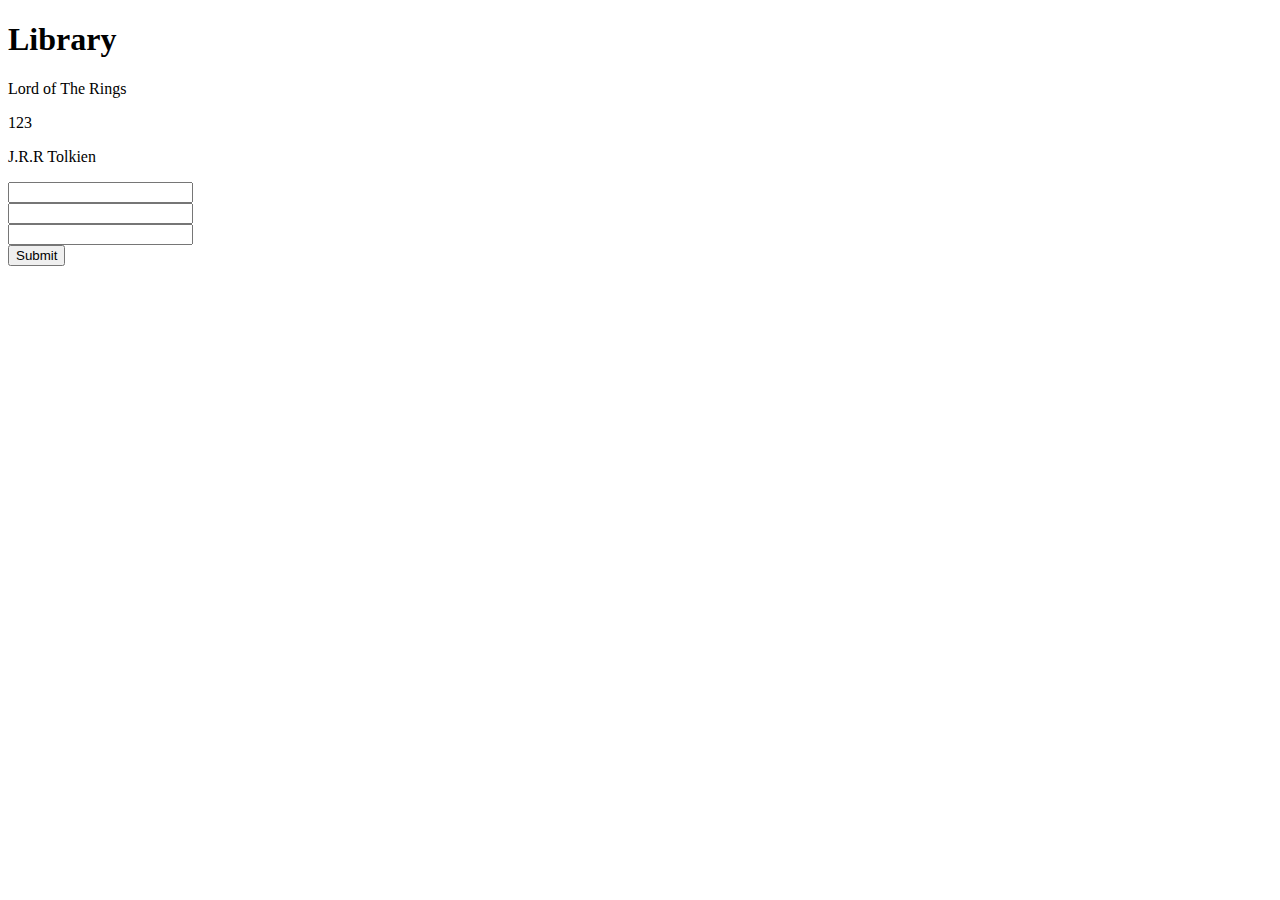
==== index.html @ 809bc349 "got a new book to be added to the myLibrary array based on user input just need to get that onto the" ====
<!DOCTYPE html>
<html lang="en">
<head>
    <meta charset="UTF-8">
    <meta http-equiv="X-UA-Compatible" content="IE=edge">
    <meta name="viewport" content="width=device-width, initial-scale=1.0">
    <title>Document</title>
    <link rel="stylesheet" href="styles.css">
</head>
<body>
    <h1>Library</h1>
    <div class="container">

    </div>
    <div class="forms">
        <form action="">
        <input type="text" name="title" id="title" value =''>
        <div class="author">
            <input type="text" name="author" id="author" value =''>
        </div>
        <div class="pages">
            <input type="number" name="pages" id="pages" value =''>
        </div>
    </div>
    <button type="button" class="submit" id="submit">Submit</button>
</form>
</body>
<script src="script.js"></script>
</html>
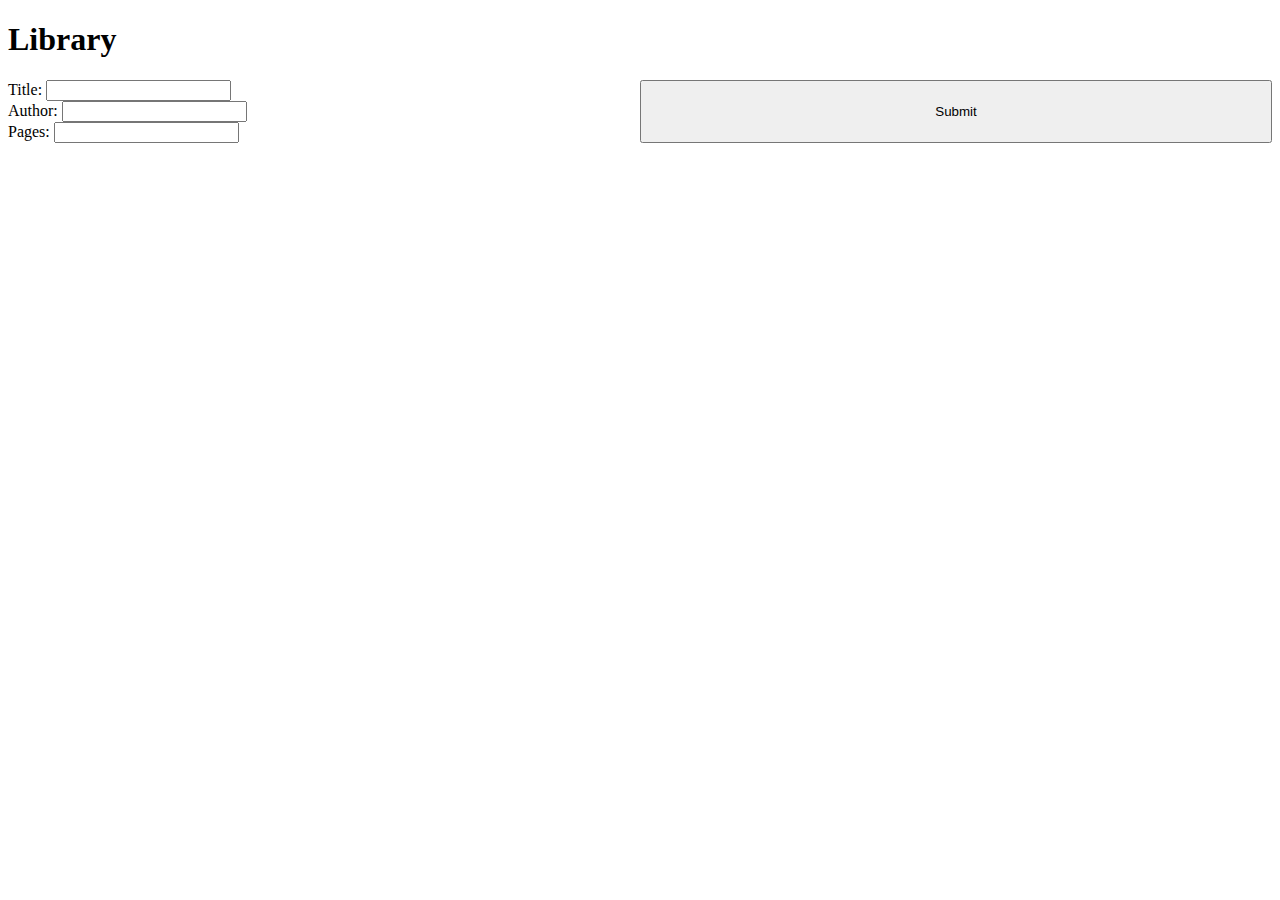
==== commit 5ba27110: "alot to work on" ====
--- a/index.html
+++ b/index.html
@@ -9,21 +9,23 @@
 </head>
 <body>
     <h1>Library</h1>
-    <div class="container">
-
-    </div>
+    <div class="contain">
     <div class="forms">
         <form action="">
+        <label for="title">Title:</label>
         <input type="text" name="title" id="title" value =''>
         <div class="author">
+            <label for="author">Author:</label>
             <input type="text" name="author" id="author" value =''>
         </div>
         <div class="pages">
+            <label for="pages">Pages:</label>
             <input type="number" name="pages" id="pages" value =''>
         </div>
     </div>
     <button type="button" class="submit" id="submit">Submit</button>
 </form>
+</div>
 </body>
-<script src="script.js"></script>
+<script src="script.js" async defer></script>
 </html>--- a/styles.css
+++ b/styles.css
@@ -0,0 +1,10 @@
+.container{
+    background-color:aquamarine;
+    border-radius:20px;
+    padding:20px;
+}
+
+.contain{
+    display:grid;
+    grid-template:1fr 1fr 1fr 1fr/ 1fr 1fr
+}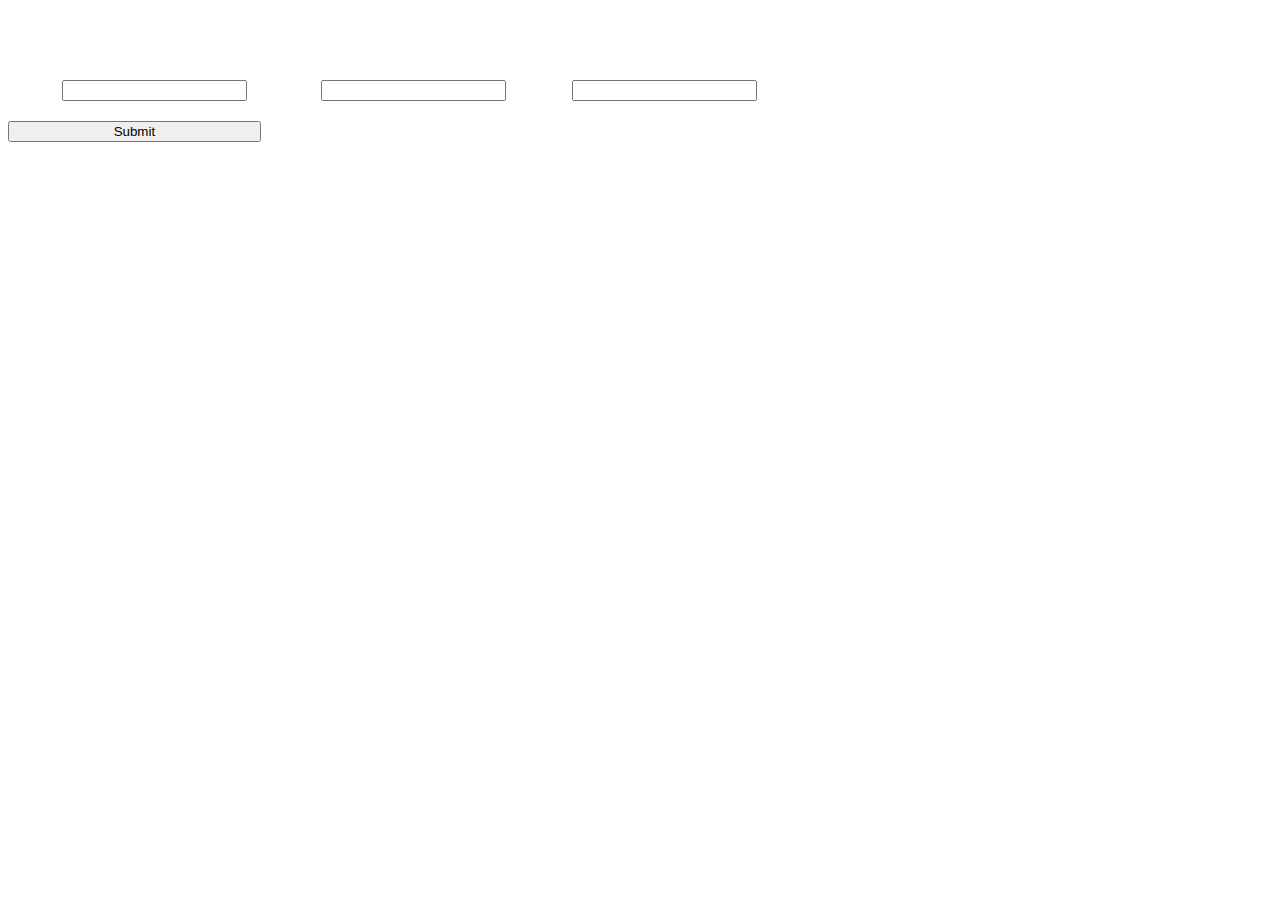
==== commit f8b45653: "need to fix some things" ====
--- a/index.html
+++ b/index.html
@@ -5,27 +5,32 @@
     <meta http-equiv="X-UA-Compatible" content="IE=edge">
     <meta name="viewport" content="width=device-width, initial-scale=1.0">
     <title>Document</title>
+    <link href="https://cdn.jsdelivr.net/npm/bootstrap@5.2.0-beta1/dist/css/bootstrap.min.css" rel="stylesheet" integrity="sha384-0evHe/X+R7YkIZDRvuzKMRqM+OrBnVFBL6DOitfPri4tjfHxaWutUpFmBp4vmVor" crossorigin="anonymous">
     <link rel="stylesheet" href="styles.css">
 </head>
-<body>
+<body class="bg-dark">
     <h1>Library</h1>
-    <div class="contain">
-    <div class="forms">
-        <form action="">
-        <label for="title">Title:</label>
-        <input type="text" name="title" id="title" value =''>
-        <div class="author">
-            <label for="author">Author:</label>
-            <input type="text" name="author" id="author" value =''>
-        </div>
-        <div class="pages">
-            <label for="pages">Pages:</label>
-            <input type="number" name="pages" id="pages" value =''>
-        </div>
+
+<div class="forms">
+    <form action="">
+    <label for="title">Title:</label>
+    <input type="text" name="title" id="title" value =''>
+    <div class="author">
+        <label for="author">Author:</label>
+        <input type="text" name="author" id="author" value =''>
     </div>
-    <button type="button" class="submit" id="submit">Submit</button>
+    <div class="pages">
+        <label for="pages">Pages:</label>
+        <input type="number" name="pages" id="pages" value =''>
+    </div>
+</div>
+<button type="button" id="submit"class= "btn btn-primary" id="submit">Submit</button>
+<button type="button" display="none" class="submit" id="submit2">Submit</button>
 </form>
+<div class="contain">
+
 </div>
 </body>
-<script src="script.js" async defer></script>
+<script src="https://cdn.jsdelivr.net/npm/bootstrap@5.2.0-beta1/dist/js/bootstrap.bundle.min.js" integrity="sha384-pprn3073KE6tl6bjs2QrFaJGz5/SUsLqktiwsUTF55Jfv3qYSDhgCecCxMW52nD2" crossorigin="anonymous"></script>
+<script src="test1.js" async defer></script>
 </html>--- a/styles.css
+++ b/styles.css
@@ -1,10 +1,34 @@
 .container{
-    background-color:aquamarine;
-    border-radius:20px;
+    width:300px;
+    margin-top:20px;
+    color:black;
+    border-radius:10px;
     padding:20px;
 }
 
+
 .contain{
     display:grid;
-    grid-template:1fr 1fr 1fr 1fr/ 1fr 1fr
+    flex-direction:column;
+    grid-template:1fr 1fr 1fr 1fr/ 1fr 1fr;
+    color: white;
+}
+
+#submit2{
+    display:none;
+}
+
+h1{
+    color:white;
+}
+
+#submit{
+    width:20%;
+    margin-top:20px;
+}
+
+form{
+    color:white;
+    display:flex;
+    gap:20px;
 }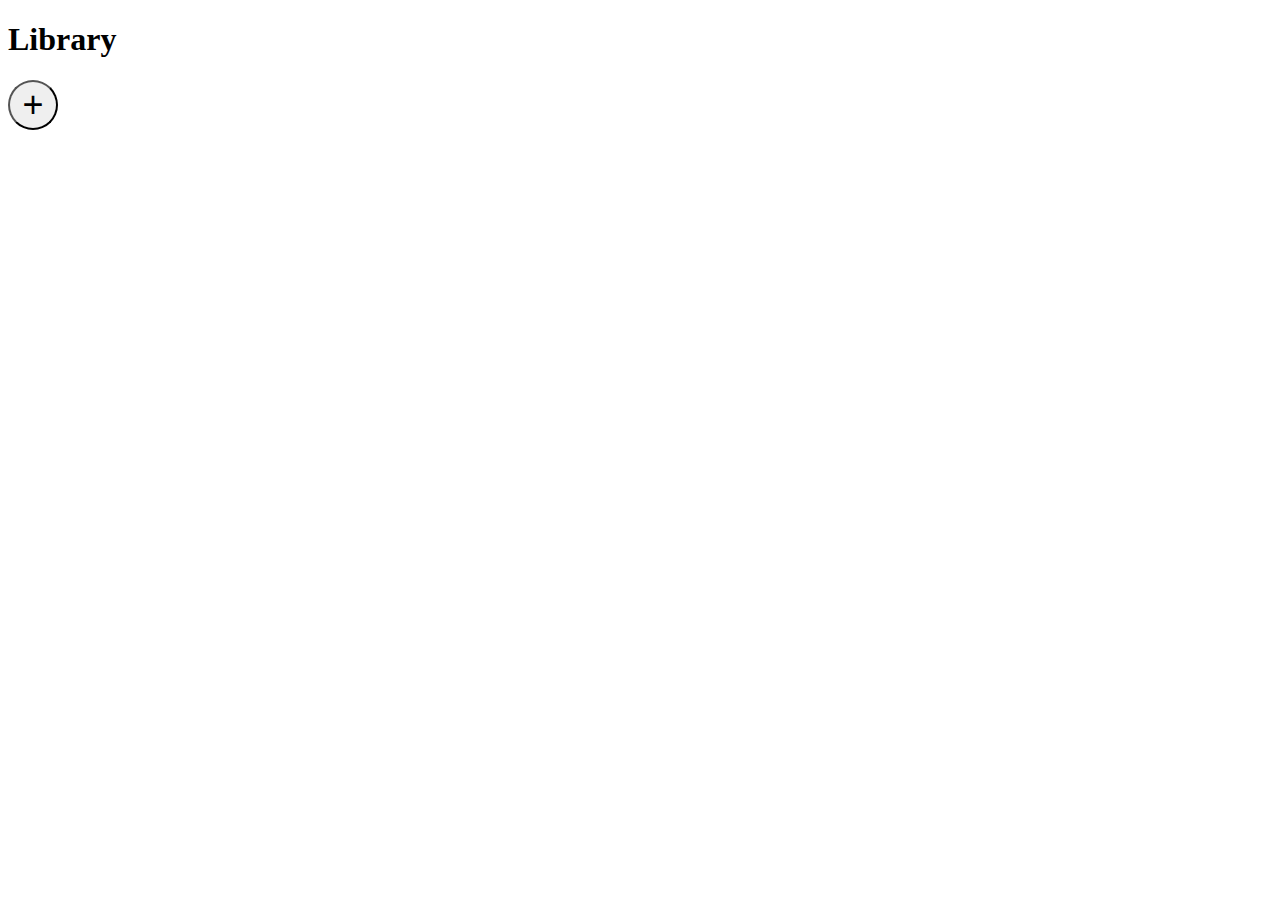
==== commit 7e279a57: "finished" ====
--- a/index.html
+++ b/index.html
@@ -4,33 +4,48 @@
     <meta charset="UTF-8">
     <meta http-equiv="X-UA-Compatible" content="IE=edge">
     <meta name="viewport" content="width=device-width, initial-scale=1.0">
-    <title>Document</title>
+    <title>Library</title>
     <link href="https://cdn.jsdelivr.net/npm/bootstrap@5.2.0-beta1/dist/css/bootstrap.min.css" rel="stylesheet" integrity="sha384-0evHe/X+R7YkIZDRvuzKMRqM+OrBnVFBL6DOitfPri4tjfHxaWutUpFmBp4vmVor" crossorigin="anonymous">
     <link rel="stylesheet" href="styles.css">
 </head>
-<body class="bg-dark">
-    <h1>Library</h1>
+<body class = "bg-dark">
+    <h1 class="text-light">Library</h1>
+    <button id="myBtn" class="bg-primary text-light">+</button>
+    <div class="modal" >
+        <div id="modal-content"class = "bg-dark">
+            <span class="close">&times;</span>
+            <div class="forms">
+                <form action="">
+                    <label for="title">Title:</label>
+                    <div class="title">
+                        <input type="text" name="title" id="title" value =''>
+                    </div>
+               
+                <label for="author">Author:</label>
+                <div class="author">
+                    
+                    <input type="text" name="author" id="author" value =''>
+                </div>
+                <label for="pages">Pages:</label>
+                <div class="pages">
+                   
+                    <input type="number" name="pages" id="pages" value =''>
+                </div>     
+                <div class="read">
+                    <input type="checkbox" id="read" name="read" value="read">
+                    <label for="read"> Did you read the book?</label>
+                    </select>
+                </div>
+            </div>
+            <button type="submit" id="submit"class= "btn btn-primary" id="submit">Submit</button>
+            </form>
+        </div>
 
-<div class="forms">
-    <form action="">
-    <label for="title">Title:</label>
-    <input type="text" name="title" id="title" value =''>
-    <div class="author">
-        <label for="author">Author:</label>
-        <input type="text" name="author" id="author" value =''>
     </div>
-    <div class="pages">
-        <label for="pages">Pages:</label>
-        <input type="number" name="pages" id="pages" value =''>
+    <div class="container">
+
     </div>
-</div>
-<button type="button" id="submit"class= "btn btn-primary" id="submit">Submit</button>
-<button type="button" display="none" class="submit" id="submit2">Submit</button>
-</form>
-<div class="contain">
-
-</div>
+    <script src="script.js"></script>
+    <script src="https://cdn.jsdelivr.net/npm/bootstrap@5.2.0-beta1/dist/js/bootstrap.bundle.min.js" integrity="sha384-pprn3073KE6tl6bjs2QrFaJGz5/SUsLqktiwsUTF55Jfv3qYSDhgCecCxMW52nD2" crossorigin="anonymous"></script>
 </body>
-<script src="https://cdn.jsdelivr.net/npm/bootstrap@5.2.0-beta1/dist/js/bootstrap.bundle.min.js" integrity="sha384-pprn3073KE6tl6bjs2QrFaJGz5/SUsLqktiwsUTF55Jfv3qYSDhgCecCxMW52nD2" crossorigin="anonymous"></script>
-<script src="test1.js" async defer></script>
 </html>--- a/styles.css
+++ b/styles.css
@@ -1,34 +1,70 @@
-.container{
-    width:300px;
-    margin-top:20px;
-    color:black;
-    border-radius:10px;
-    padding:20px;
-}
+/* The Modal (background) */
+.modal {
+    display: none; /* Hidden by default */
+    position: fixed; /* Stay in place */
+    z-index: 1; /* Sit on top */
+    left: 0;
+    top: 0;
+    width: 100%; /* Full width */
+    height: 100%; /* Full height */
+    overflow: auto; /* Enable scroll if needed */
+    background-color: rgb(0,0,0); /* Fallback color */
+    background-color: rgba(0,0,0,0.4); /* Black w/ opacity */
+  }
+  
+  /* Modal Content/Box */
+  #modal-content {
+      color:white;
+    margin: 15% auto; /* 15% from the top and centered */
+    padding: 20px;
+    border: 1px solid #888;
+    width: 80%; /* Could be more or less, depending on screen size */
+  }
+  
+  /* The Close Button */
+  .close {
+    color: #aaa;
+    float: right;
+    font-size: 28px;
+    font-weight: bold;
+  }
+  
+  .close:hover,
+  .close:focus {
+    color: black;
+    text-decoration: none;
+    cursor: pointer;
+  }
 
+  #myBtn{
+    display:flex;
+    justify-content:center;
+    align-items:center;
+        border-radius:50%;
+        padding:5px;
+        height:50px;
+        width:50px;
+        text-align:center;
+        font-size:36px;
+  }
 
-.contain{
-    display:grid;
-    flex-direction:column;
-    grid-template:1fr 1fr 1fr 1fr/ 1fr 1fr;
-    color: white;
-}
+  #card{
+      display:flex;
+      flex-direction:column;
+      justify-content:space-evenly;
+      width:300px;
+      height:300px;
+      border-radius:20px;
+      padding:20px;
+  }
+  
+  .container{
+      display:grid;
+      grid-template:1fr 1fr/ 1fr 1fr;
+      gap:10px;
+  }
 
-#submit2{
-    display:none;
-}
-
-h1{
-    color:white;
-}
-
-#submit{
-    width:20%;
-    margin-top:20px;
-}
-
-form{
-    color:white;
-    display:flex;
-    gap:20px;
-}+  .read{
+    margin-top:10px;
+    margin-bottom:10px;
+  }